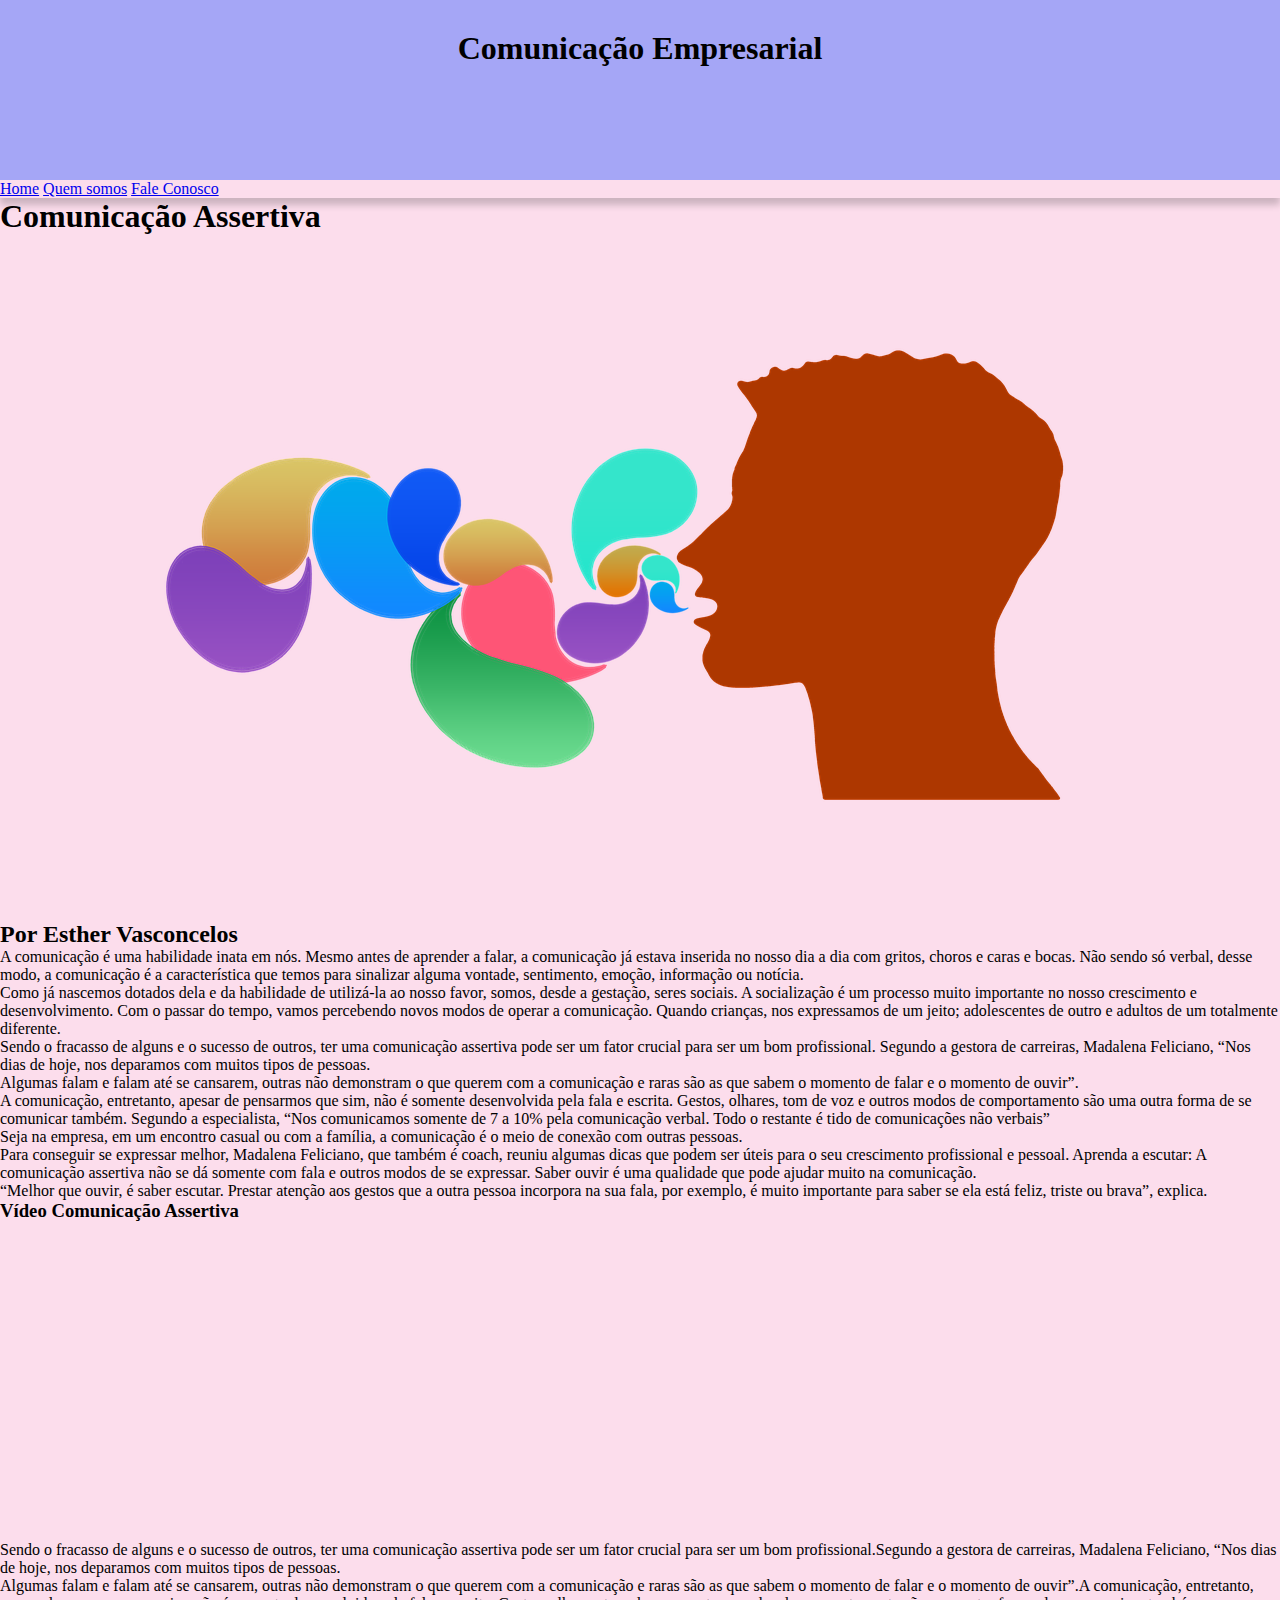
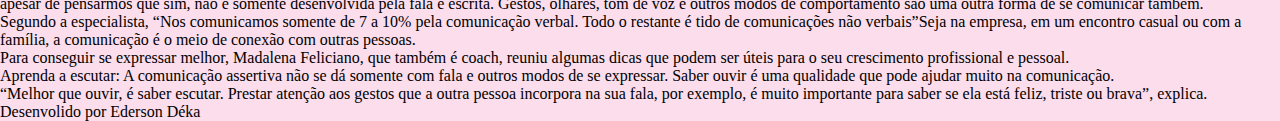
==== index.html @ 7a25bd6f "Atualizando" ====
<!DOCTYPE html>
<html lang="en">
<head>
    <meta charset="UTF-8">
    <meta http-equiv="X-UA-Compatible" content="IE=edge">
    <meta name="viewport" content="width=device-width, initial-scale=1.0">
    <title>Document</title>
    <link rel="stylesheet" href="style.css">
</head>
<body>
    <header>
        <h1>Comunicação Empresarial</h1>

    </header>
    
    <nav>
        <a href="#">Home</a>
        <a href="#">Quem somos</a>
        <a href="#">Fale Conosco</a>
    </nav>

    <main>
            <article>
                <h1>Comunicação Assertiva</h1>
                    <source media="(max-width: 300px)" srcset="imagens/comunicacao01.png">
                    <img src="imagens/comunicacao01.png" alt="">
                <h2>Por Esther Vasconcelos</h2>
                <p>
                    A comunicação é uma habilidade inata em nós. Mesmo antes de aprender a falar, a comunicação já estava inserida no nosso dia a dia com gritos, choros e caras e bocas.
                    Não sendo só verbal, desse modo, a comunicação é a característica que temos para sinalizar alguma vontade, sentimento, emoção, informação ou notícia.
                </p>
                
                <p>
                    Como já nascemos dotados dela e da habilidade de utilizá-la ao nosso favor, somos, desde a gestação, seres sociais. A socialização é um processo muito importante no nosso crescimento e desenvolvimento.
                    Com o passar do tempo, vamos percebendo novos modos de operar a comunicação. Quando crianças, nos expressamos de um jeito; adolescentes de outro e adultos de um totalmente diferente.
                </p>
                
                <p>
                    Sendo o fracasso de alguns e o sucesso de outros, ter uma comunicação assertiva pode ser um fator crucial para ser um bom profissional.
                    Segundo a gestora de carreiras, Madalena Feliciano, “Nos dias de hoje, nos deparamos com muitos tipos de pessoas.
                </p>
                <p>
                    Algumas falam e falam até se cansarem, outras não demonstram o que querem com a comunicação e raras são as que sabem o momento de falar e o momento de ouvir”.
                
                </p>
                <p>
                    A comunicação, entretanto, apesar de pensarmos que sim, não é somente desenvolvida pela fala e escrita. Gestos, olhares, tom de voz e outros modos de comportamento são uma outra forma de se comunicar também.
                    Segundo a especialista, “Nos comunicamos somente de 7 a 10% pela comunicação verbal. Todo o restante é tido de comunicações não verbais”
                </p>
                
                <p>Seja na empresa, em um encontro casual ou com a família, a comunicação é o meio de conexão com outras pessoas.</p>
                
                <p>
                    Para conseguir se expressar melhor, Madalena Feliciano, que também é coach, reuniu algumas dicas que podem ser úteis para o seu crescimento profissional e pessoal.
                    Aprenda a escutar: A comunicação assertiva não se dá somente com fala e outros modos de se expressar. Saber ouvir é uma qualidade que pode ajudar muito na comunicação.
                </p>
                
                <p>
                    “Melhor que ouvir, é saber escutar. Prestar atenção aos gestos que a outra pessoa incorpora na sua fala, por exemplo, é muito importante para saber se ela está feliz, triste ou brava”, explica.
                
                </p>
                <h3>Vídeo Comunicação Assertiva</h3>
                <iframe width="560" height="315" src="https://www.youtube.com/embed/ccCpCdVBJR4" title="YouTube video player" frameborder="0" allow="accelerometer; autoplay; clipboard-write; encrypted-media; gyroscope; picture-in-picture" allowfullscreen></iframe>
                
                <p>Sendo o fracasso de alguns e o sucesso de outros, ter uma comunicação assertiva pode ser um fator crucial para ser um bom profissional.Segundo a gestora de carreiras, Madalena Feliciano, “Nos dias de hoje, nos deparamos com muitos tipos de pessoas.</p>
                <p>Algumas falam e falam até se cansarem, outras não demonstram o que querem com a comunicação e raras são as que sabem o momento de falar e o momento de ouvir”.A comunicação, entretanto, apesar de pensarmos que sim, não é somente desenvolvida pela fala e escrita. Gestos, olhares, tom de voz e outros modos de comportamento são uma outra forma de se comunicar também.</p>
                <p>Segundo a especialista, “Nos comunicamos somente de 7 a 10% pela comunicação verbal. Todo o restante é tido de comunicações não verbais”Seja na empresa, em um encontro casual ou com a família, a comunicação é o meio de conexão com outras pessoas.</p>
                <p>Para conseguir se expressar melhor, Madalena Feliciano, que também é coach, reuniu algumas dicas que podem ser úteis para o seu crescimento profissional e pessoal.</p>
                <p>Aprenda a escutar: A comunicação assertiva não se dá somente com fala e outros modos de se expressar. Saber ouvir é uma qualidade que pode ajudar muito na comunicação.</p>
                <p>“Melhor que ouvir, é saber escutar. Prestar atenção aos gestos que a outra pessoa incorpora na sua fala, por exemplo, é muito importante para saber se ela está feliz, triste ou brava”, explica.</p>
            </article>           
    </main>
</body>
    <footer>
        <p>Desenvolido por Ederson Déka</p>
    </footer>
</html>
---- style.css ----
@charset "UTF-8";

*{
    margin: 0px;
    padding: 0px;
}

body {
    background-color: #FCDDEC;
    
}

header {
    background-color: #A5A6F6 ;
    min-height: 150px;
    text-align: center;
    padding-top: 30px;
}



nav{
    background-color: #A5A6F6
    padding: 10px; 
    box-shadow: 0px 7px 7px rgba(0, 0, 0, 0.192);
    {

    main {
        min-width: 300px;
        max-width: 1000px;
        margin: auto;
        padding: 20px;
        background-color: white;
        box-shadow: 0px 0px 10px rgba(0, 0, 0, 0.541);
        border-bottom-left-radius: 10px;
        border-bottom-right-radius: 10px;
    }




    main h2 {
        font-family: var(--fonte-android);
        color: var(--cor4);
        font-size: 1.3em;
        font-weight: normal;
        background-image: linear-gradient(to right,var(--cor1),transparent);
        text-indent: 8px;
    }

    main h3 {
        font-family: var(--fonte-android);
        color: var(--cor4);
        font-size: 1.3em;
        font-weight: normal;
        background-image: linear-gradient(to right,var(--cor1),transparent);
        text-indent: 8px;
    }
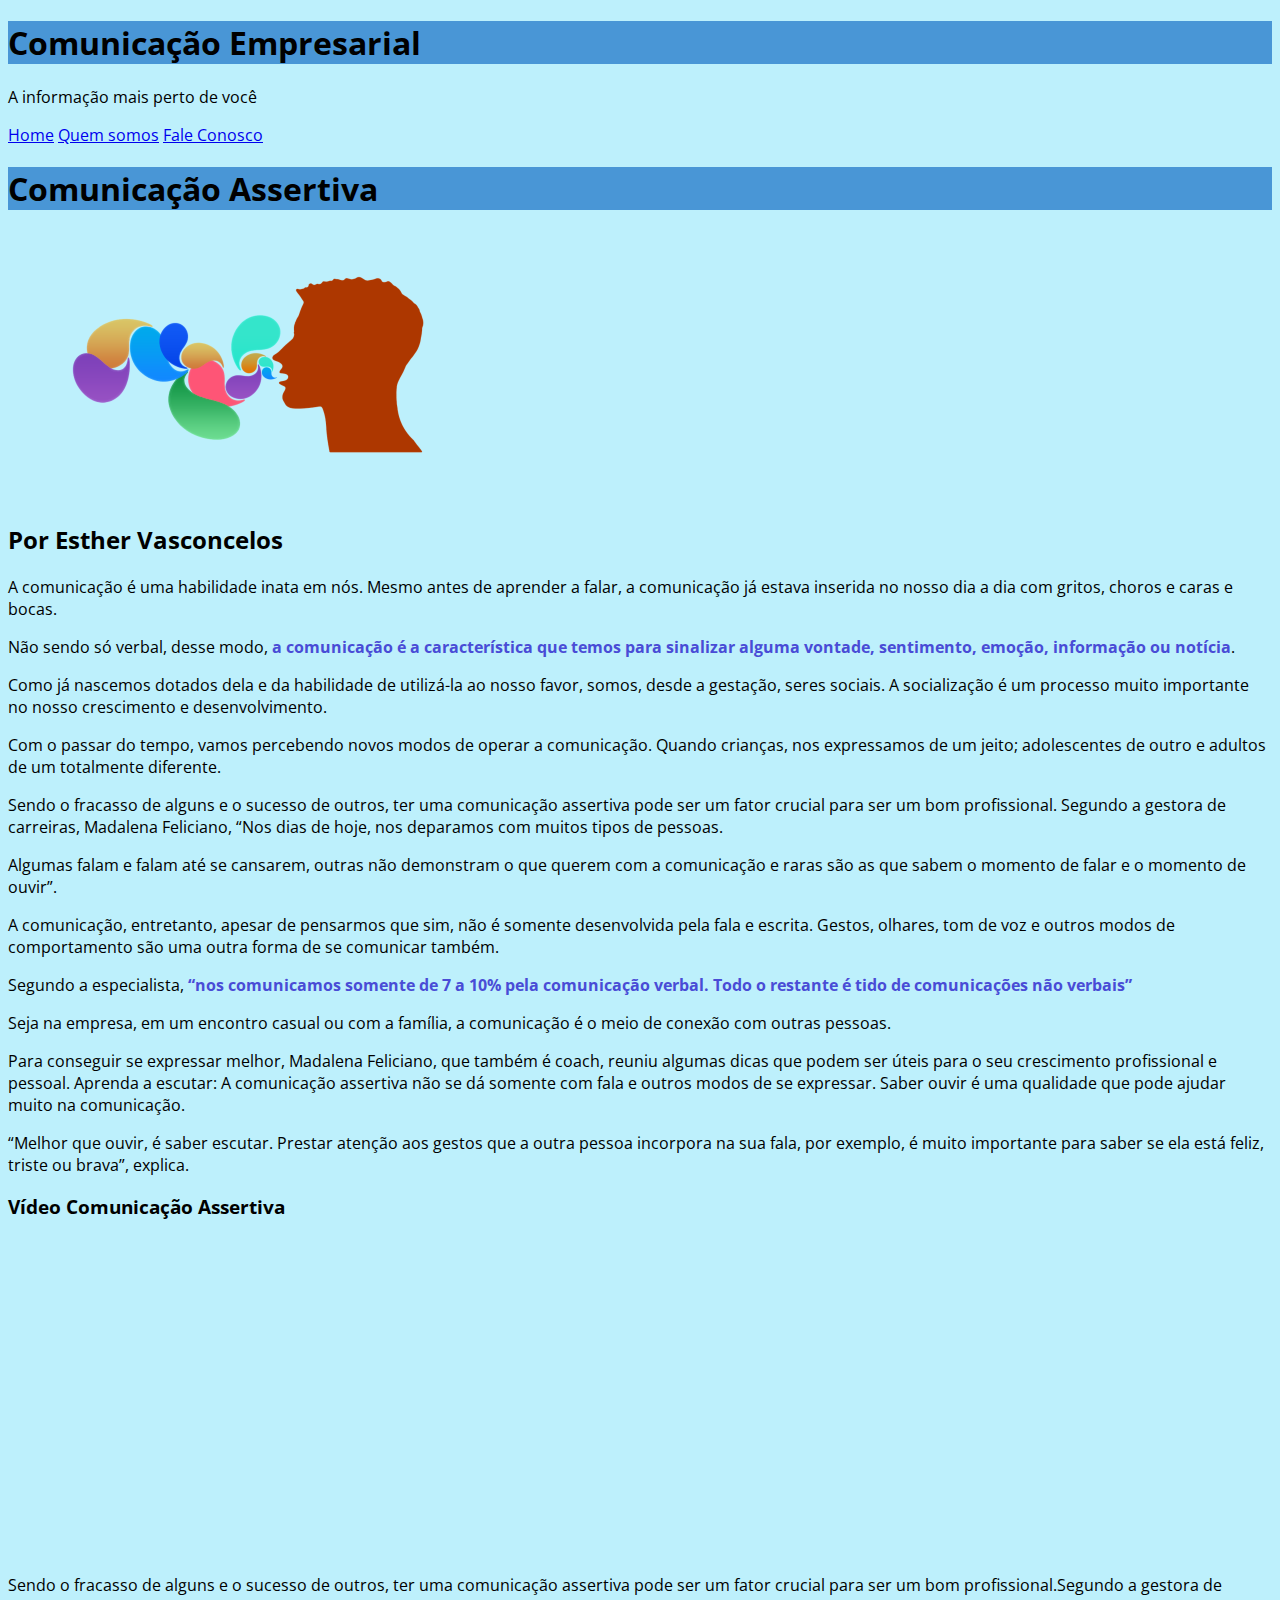
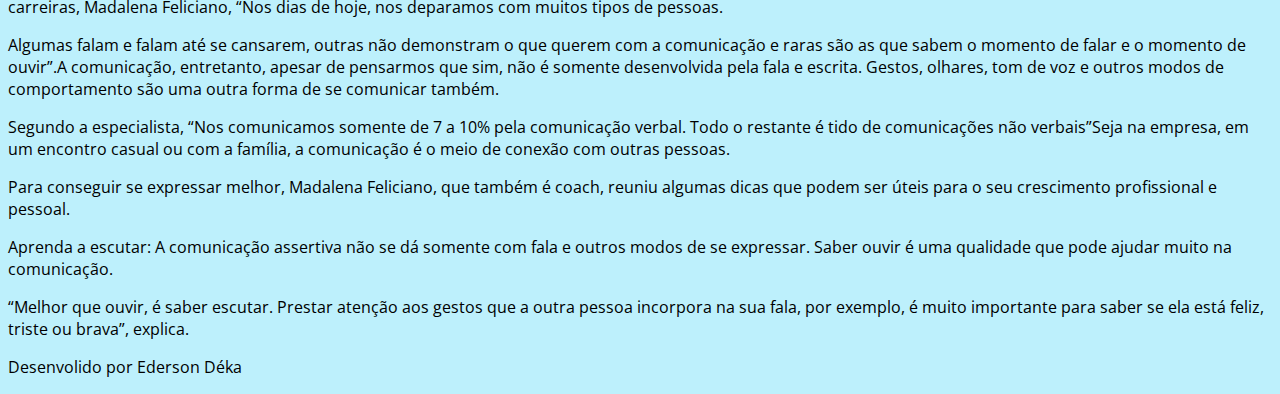
==== commit a9e7a8af: "Atualizado" ====
--- a/index.html
+++ b/index.html
@@ -11,6 +11,8 @@
     <header>
         <h1>Comunicação Empresarial</h1>
 
+        <p>A informação mais perto de você</p>
+
     </header>
     
     <nav>
@@ -22,18 +24,20 @@
     <main>
             <article>
                 <h1>Comunicação Assertiva</h1>
-                    <source media="(max-width: 300px)" srcset="imagens/comunicacao01.png">
-                    <img src="imagens/comunicacao01.png" alt="">
+                    <img src="imagens/comunicacao02.png" alt="Comunicação">
                 <h2>Por Esther Vasconcelos</h2>
                 <p>
                     A comunicação é uma habilidade inata em nós. Mesmo antes de aprender a falar, a comunicação já estava inserida no nosso dia a dia com gritos, choros e caras e bocas.
-                    Não sendo só verbal, desse modo, a comunicação é a característica que temos para sinalizar alguma vontade, sentimento, emoção, informação ou notícia.
                 </p>
+
+                <p>Não sendo só verbal, desse modo, <strong>a comunicação é a característica que temos para sinalizar alguma vontade, sentimento, emoção, informação ou notícia</strong>.</p>
                 
                 <p>
                     Como já nascemos dotados dela e da habilidade de utilizá-la ao nosso favor, somos, desde a gestação, seres sociais. A socialização é um processo muito importante no nosso crescimento e desenvolvimento.
-                    Com o passar do tempo, vamos percebendo novos modos de operar a comunicação. Quando crianças, nos expressamos de um jeito; adolescentes de outro e adultos de um totalmente diferente.
+                    
                 </p>
+
+                <p>Com o passar do tempo, vamos percebendo novos modos de operar a comunicação. Quando crianças, nos expressamos de um jeito; adolescentes de outro e adultos de um totalmente diferente.</p>
                 
                 <p>
                     Sendo o fracasso de alguns e o sucesso de outros, ter uma comunicação assertiva pode ser um fator crucial para ser um bom profissional.
@@ -45,8 +49,10 @@
                 </p>
                 <p>
                     A comunicação, entretanto, apesar de pensarmos que sim, não é somente desenvolvida pela fala e escrita. Gestos, olhares, tom de voz e outros modos de comportamento são uma outra forma de se comunicar também.
-                    Segundo a especialista, “Nos comunicamos somente de 7 a 10% pela comunicação verbal. Todo o restante é tido de comunicações não verbais”
+                    
                 </p>
+
+                <p>Segundo a especialista, <strong>“nos comunicamos somente de 7 a 10% pela comunicação verbal. Todo o restante é tido de comunicações não verbais”</strong></p>
                 
                 <p>Seja na empresa, em um encontro casual ou com a família, a comunicação é o meio de conexão com outras pessoas.</p>
                 
@@ -70,8 +76,10 @@
                 <p>“Melhor que ouvir, é saber escutar. Prestar atenção aos gestos que a outra pessoa incorpora na sua fala, por exemplo, é muito importante para saber se ela está feliz, triste ou brava”, explica.</p>
             </article>           
     </main>
-</body>
     <footer>
         <p>Desenvolido por Ederson Déka</p>
     </footer>
+
+</body>
+    
 </html>--- a/style.css
+++ b/style.css
@@ -1,60 +1,43 @@
 @charset "UTF-8";
 
-*{
-    margin: 0px;
-    padding: 0px;
+@import url('https://fonts.googleapis.com/css2?family=Open+Sans+Condensed:wght@300&display=swap');
+
+@import url('https://fonts.googleapis.com/css2?family=Mulish:ital,wght@0,200;0,300;0,400;1,200;1,300&display=swap');
+
+:root{
+    --cor1:#54d9f762;
+    --cor2: #4996D6;
+    --cor3: #5C85ED;
+    --cor4: #494CD6;
+    --cor5:#7D54F7;
+
+    --fonte-padrao: 'Open Sans Condensed', sans-serif;
+
+    --fonte-destaque:'Mulish', sans-serif;
 }
 
-body {
-    background-color: #FCDDEC;
+body{
+    background-color: var(--cor1);
+    font-family: var(--fonte-padrao);
     
 }
 
-header {
-    background-color: #A5A6F6 ;
-    min-height: 150px;
-    text-align: center;
-    padding-top: 30px;
+header > h1{
+    background-color: var(--cor2);
+    font-family: var(--fonte-padrao);
 }
 
+main h1{
+    background-color: var(--cor2);
+    font-family: var(--fonte-padrao);
+}
 
+main h2 {
+    font-family: var(--fonte-padrao);
+}
 
-nav{
-    background-color: #A5A6F6
-    padding: 10px; 
-    box-shadow: 0px 7px 7px rgba(0, 0, 0, 0.192);
-    {
-
-    main {
-        min-width: 300px;
-        max-width: 1000px;
-        margin: auto;
-        padding: 20px;
-        background-color: white;
-        box-shadow: 0px 0px 10px rgba(0, 0, 0, 0.541);
-        border-bottom-left-radius: 10px;
-        border-bottom-right-radius: 10px;
-    }
-
-
-
-
-    main h2 {
-        font-family: var(--fonte-android);
-        color: var(--cor4);
-        font-size: 1.3em;
-        font-weight: normal;
-        background-image: linear-gradient(to right,var(--cor1),transparent);
-        text-indent: 8px;
-    }
-
-    main h3 {
-        font-family: var(--fonte-android);
-        color: var(--cor4);
-        font-size: 1.3em;
-        font-weight: normal;
-        background-image: linear-gradient(to right,var(--cor1),transparent);
-        text-indent: 8px;
-    }
+strong{
+    color: var(--cor4);
+}
 
     